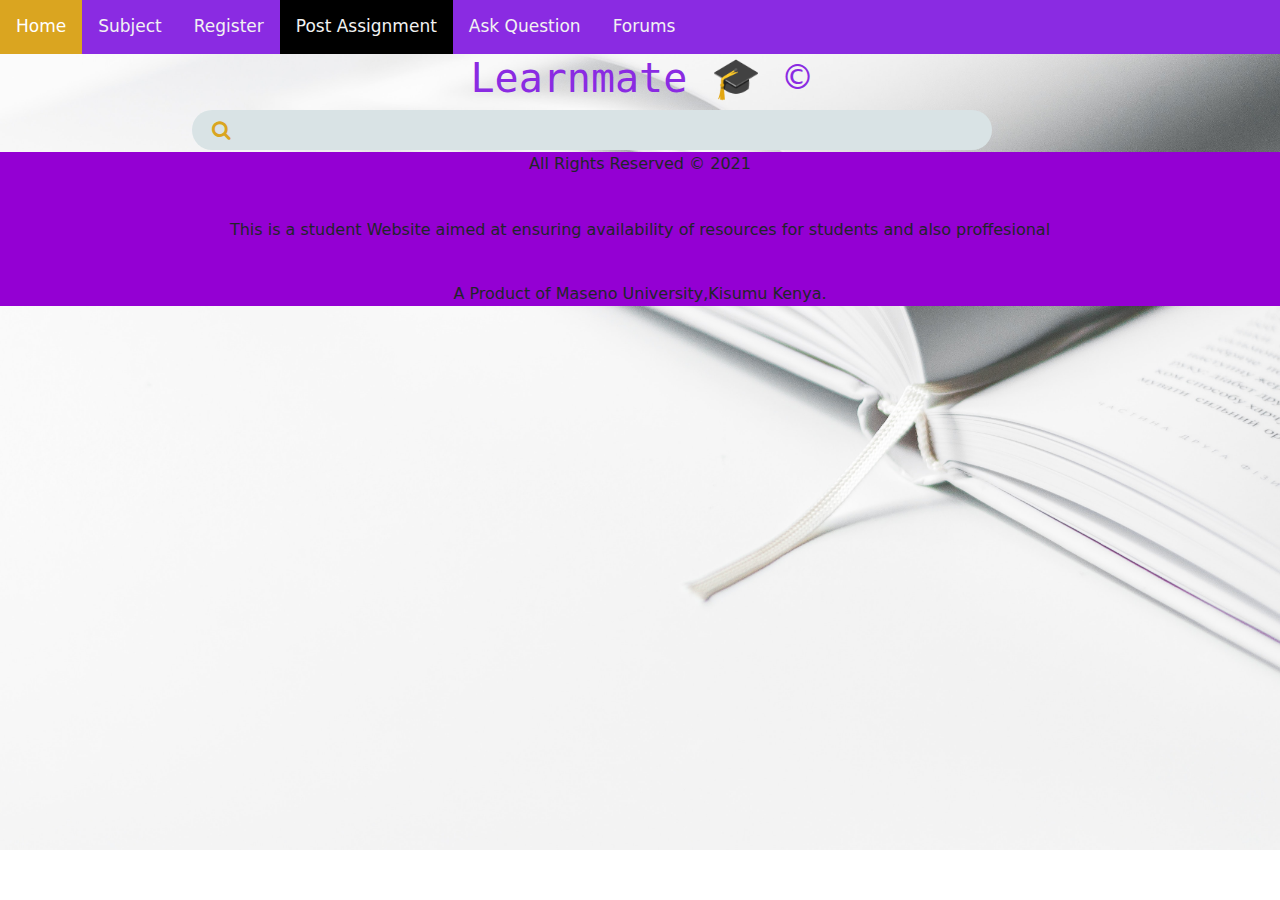
==== assignment.html @ 221d7d7b "Advancement" ====
<!DOCTYPE html>
<html lang="en">
<head>
    <meta charset="UTF-8">
    <meta http-equiv="X-UA-Compatible" content="IE=edge">
    <meta name="viewport" content="width=device-width, initial-scale=1">
    <link rel="stylesheet" href="main.css">
    <link rel="stylesheet" href="cards.css">
    <!-- <link rel="javascript" href="js/modal.js"> -->
    <link rel="stylesheet" href="font-awesome-4.7.0\css\font-awesome.css">
        <link rel="stylesheet" href="font-awesome-4.7.0\css\font-awesome.min.css">
        <link rel="stylesheet" href="font-awesome-4.7.0\fonts">
        <link rel="stylesheet" href="fonts">
        <link href="css/bootstrap.min.css" rel="stylesheet" integrity="sha384-EVSTQN3/azprG1Anm3QDgpJLIm9Nao0Yz1ztcQTwFspd3yD65VohhpuuCOmLASjC" crossorigin="anonymous">
<script src="js/bootstrap.min.js" integrity="sha384-cVKIPhGWiC2Al4u+LWgxfKTRIcfu0JTxR+EQDz/bgldoEyl4H0zUF0QKbrJ0EcQF" crossorigin="anonymous"></script>
       

    <div class="topnav" id="myTopnav">
      <a href="index.html">Home</a>
      <a href="subject.html" >Subject</a>
      <a href="register.html">Register</a>
      <a href="#"  class="active">Post Assignment</a>
      <a href="#">Ask Question</a>
      <!-- <div class="dropdown">
        <button class="dropbtn">Reference
          <i class="fa fa-caret-down"></i>
        </button>
        <div class="dropdown-content">
          <a href="#">Word Document</a>
          <a href="#">Video</a>
          <a href="#">Audio File</a>
          <a href="#">Link To External Source</a>
        </div>
      </div> -->
      <a href="forum.html">Forums</a>
      <!-- <a href="#">Register</a> -->
      <!-- <a href=""><img class="dp" src="images/nightking.jpg" alt=""></a> -->
      <a href="javascript:void(0);" class="icon" onclick="myFunction()">&#9776;</a>
    </div>
    <h1 class="heading" >Learnmate 🎓 &COPY;</h1>
    <div class="searchbar">
         <i  class="fa fa-search"></i> 
   <input  placeholder="" type="search"  class="searchinput" >
  </div>
    <title>LearnMate</title>
    
 

</head>
<body>

  <!-- Page content -->

<section class="footer">
    <footer>
      <p style="margin-top: 2px;">All Rights Reserved  &COPY; 2021</p><br>
      <p style="margin-top: 2px;">This is a student Website aimed at ensuring availability of resources for students and also proffesional</p><br>
      <span style="margin-top: 2px;">A Product of Maseno University,Kisumu Kenya.</span>

    </footer>
</section>
<!-----Javascript for toggle menu---->
<script type="text/javascript">
 /* Toggle between adding and removing the "responsive" class to topnav when the user clicks on the icon */
function myFunction() {
  var x = document.getElementById("myTopnav");
  if (x.className === "topnav") {
    x.className += " responsive";
  } else {
    x.className = "topnav";
  }
}
</script>
</body>
</html>
---- main.css ----
body{
    background: url('images/wall2.jpg');
    background-size: cover;
    background-repeat: no-repeat;
    font-family: sans-serif;
    font-size: 18px;
    box-sizing: border-box;
    text-align: center;
    
}
.heading{
font-family: monospace;
 color:blueviolet;
 text-align:center; 
font-size:23px bold;  
} 
.searchbar{
   width: 800px;
   height: 20px;
   border-radius: 50px;
   display: flex;
   margin-left: 15%;
   background-color: #d9e3e5;
   align-items: center ; 
   padding:20px;
  
}

.searchbar i{
   font-size: 20px;
   color: goldenrod;
   cursor: pointer; 
}
.searchbar input{
    flex: 1;
    height:30px ;
    outline: none;
    border: none;
    font-size: 18px;
    padding-left: 10x;
    background-color: #d9e3e5;
}



/* Page content. The value of the margin-left property should match the value of the sidebar's width property */
.page-content{
    margin-top: 150px; 
}
h5{
    text-decoration: underline;
}
.footer{
    background-color: darkviolet;
    margin-bottom:0; 
  
}


    
 /*new bar  */
  /* Add a black background color to the top navigation */
.topnav {
  background-color: blueviolet;
  overflow: hidden;
}

/* Style the links inside the navigation bar */
.topnav a {
  float: left;
  display: block;
  color: #f2f2f2;
  text-align: center;
  padding: 14px 16px;
  text-decoration: none;
  font-size: 17px;
}

/* Add an active class to highlight the current page */
.active {
  background-color:black;
  color: white;
}

/* Hide the link that should open and close the topnav on small screens */
.topnav .icon {
  display: none;
}

/* Dropdown */
.dropbtn {
   outline: none;
   border: none;
   background-color: transparent; 
    /* color: #000; */
    padding-left: 25px;
    padding-right: 30px;
    border: none;
    font-size: 17px;
    padding-top: 0;
    /* font-weight: 200; */
    cursor: pointer;
  
  }
  .dropdown {
     position: relative; 
     display: block; 
    cursor: pointer;
  }
  /* Dropdown Content (Hidden by Default) */
.dropdown-content {
    display: none;
    position: absolute; 
    background-color: #f1f1f1;
    min-width: 160px;
    box-shadow: 0px 8px 16px 0px rgba(0,0,0,0.2);
    z-index: 1;
  }
  /* Links in the dropdown */
  .dropdown-content a {
    color: black;
    padding: 12px 16px;
    text-decoration: none;
    display: block;
  }
  /* Change color of dropdown links on hover */
.dropdown-content a:hover {background-color: #ddd;}

/* Show the dropdown menu on hover */
.dropdown:hover .dropdown-content {display:inline-block;
border-radius: 10px;
box-shadow: 5px slateblue;
}


/* Add a dark background on topnav links and the dropdown button on hover */
.topnav a:hover, .dropdown:hover .dropbtn {
  background-color:goldenrod;
  color: white;
}

/* Add a grey background to dropdown links on hover */
.dropdown-content a:hover {
  background-color: #ddd;
  color: black;
}

/* Show the dropdown menu when the user moves the mouse over the dropdown button */
.dropdown:hover .dropdown-content {
  display: block;
}

/* When the screen is less than 600 pixels wide, hide all links, except for the first one ("Home"). Show the link that contains should open and close the topnav (.icon) */
@media screen and (max-width: 600px) {
  .topnav a:not(:first-child), .dropdown .dropbtn {
    display: none;
  }
  .topnav a.icon {
    float: right;
    display: block;
  }
  .searchbar{
    width: 75%;
  }
  .searchinput{
    width: 70%;
  } 
}

/* The "responsive" class is added to the topnav with JavaScript when the user clicks on the icon. This class makes the topnav look good on small screens (display the links vertically instead of horizontally) */
@media screen and (max-width: 600px) {
  .topnav.responsive {position: relative;}
  .topnav.responsive a.icon {
    position: absolute;
    right: 0;
    top: 0;
  }

  .topnav.responsive a {
    float: none;
    display: block;
    text-align: left;
  }
  .topnav.responsive .dropdown {float: none;}
  .topnav.responsive .dropdown-content {position: relative;}
  .topnav.responsive .dropdown .dropbtn {
    display: block;
    width: 100%;
    text-align: left;
  }
}
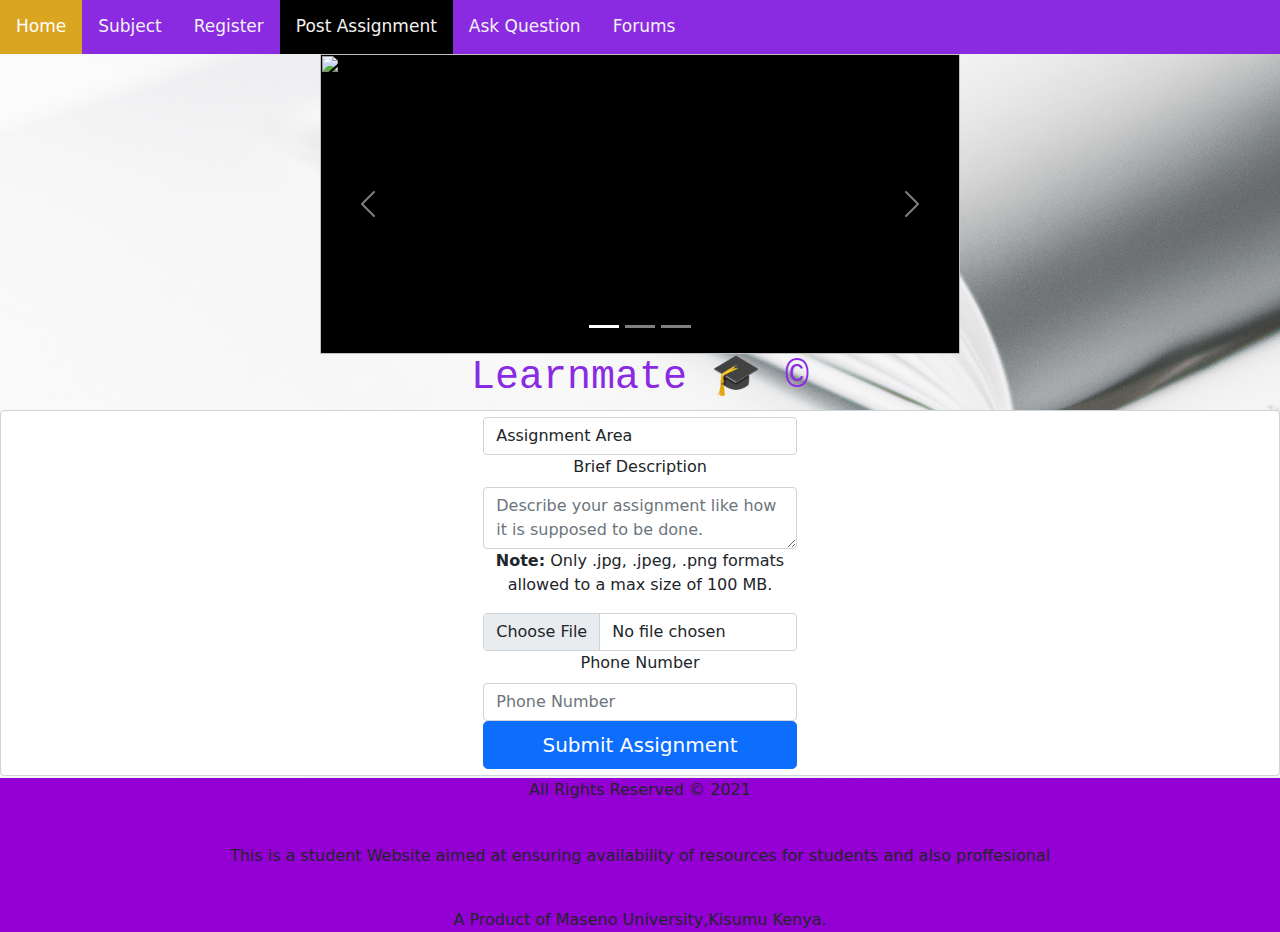
==== commit 24a22e8c: "advancing to frontend end" ====
--- a/assignment.html
+++ b/assignment.html
@@ -20,27 +20,14 @@
       <a href="subject.html" >Subject</a>
       <a href="register.html">Register</a>
       <a href="#"  class="active">Post Assignment</a>
-      <a href="#">Ask Question</a>
-      <!-- <div class="dropdown">
-        <button class="dropbtn">Reference
-          <i class="fa fa-caret-down"></i>
-        </button>
-        <div class="dropdown-content">
-          <a href="#">Word Document</a>
-          <a href="#">Video</a>
-          <a href="#">Audio File</a>
-          <a href="#">Link To External Source</a>
-        </div>
-      </div> -->
+      <a href="quiz.html">Ask Question</a>
+     
       <a href="forum.html">Forums</a>
       <!-- <a href="#">Register</a> -->
       <!-- <a href=""><img class="dp" src="images/nightking.jpg" alt=""></a> -->
       <a href="javascript:void(0);" class="icon" onclick="myFunction()">&#9776;</a>
     </div>
-    <h1 class="heading" >Learnmate 🎓 &COPY;</h1>
-    <div class="searchbar">
-         <i  class="fa fa-search"></i> 
-   <input  placeholder="" type="search"  class="searchinput" >
+   
   </div>
     <title>LearnMate</title>
     
@@ -50,6 +37,115 @@
 <body>
 
   <!-- Page content -->
+
+ <style>
+      @media (max-width :700px){
+      body{
+      font-size :10px;
+     font-weight: 50;
+     max-width: 100%;
+     flex-direction: column;
+     width: fit-content;
+
+    }
+    .card-text{
+      font-size: 10px;
+      font-weight: 50;
+           }
+    .card-title{
+      text-align: center;
+      text-decoration: bold;
+      font-size: 12px;
+    }
+    .card.shadow-sm{
+      max-width: 100%;
+    }
+    }
+  </style>
+    
+</head>
+
+
+
+<body>
+    <center>
+<div id="carouselExampleIndicators" class="carousel slide  col-md-6" data-bs-ride="carousel">
+  <div class="carousel-indicators">
+    <button type="button" data-bs-target="#carouselExampleIndicators" data-bs-slide-to="0" class="active" aria-current="true" aria-label="Slide 1"></button>
+    <button type="button" data-bs-target="#carouselExampleIndicators" data-bs-slide-to="1" aria-label="Slide 2"></button>
+    <button type="button" data-bs-target="#carouselExampleIndicators" data-bs-slide-to="2" aria-label="Slide 3"></button>
+  </div>
+  <div class="carousel-inner">
+    <div class="carousel-item active">
+      <img src="Images/library.jpg" class="d-block w-100" height="300px" >
+    </div>
+    <div class="carousel-item">
+      <img src="Images/manread.jpg" class="d-block w-100" height="300px" >
+    </div>
+    <div class="carousel-item">
+      <img src="Images/groupread.jpg" class="d-block w-100" height="300px" >
+    </div>
+  </div>
+  <button class="carousel-control-prev" type="button" data-bs-target="#carouselExampleIndicators" data-bs-slide="prev">
+    <span class="carousel-control-prev-icon" aria-hidden="true"></span>
+    <span class="visually-hidden">Previous</span>
+  </button>
+  <button class="carousel-control-next" type="button" data-bs-target="#carouselExampleIndicators" data-bs-slide="next">
+    <span class="carousel-control-next-icon" aria-hidden="true"></span>
+    <span class="visually-hidden">Next</span>
+  </button>
+</div>
+</center>
+<section class="row">
+    <h1 class="heading" >Learnmate 🎓 &COPY;</h1>
+    <!-- <div class="searchbar">
+         <i  class="fa fa-search"></i> 
+   <input  placeholder="" type="search"  class="searchinput" >
+   </div> -->
+</section>
+<center>
+<div clas="col-lg-4">
+<form class="form-control" action="" method="">
+    <div class="col-md-3">
+        <select class="form-control"  name="assignmet_area"  required >
+                <option value="" disabled selected>Assignment Area</option>
+                      <option value="Programming">Programming</option>
+                    <option value="Mathematics">Mathematics</option>
+                    <option value="Science">Science</option>
+                    <option value="Other">Other</option>
+        </select>
+        <div class="input-group-append">
+        
+        </div>
+    </div>
+<div class="col-md-3 ">
+    <label for="validationTextarea" class="form-label">Brief Description</label>
+    <textarea class="form-control" name="description" id="validationTextarea" placeholder="Describe your assignment like how it is supposed to be done." required></textarea>
+    <!-- <div class="invalid-feedback">Please fill in the Description</div> -->
+  </div>
+
+
+  <div class="col-md-3">
+  <p><strong>Note:</strong> Only .jpg, .jpeg, .png formats allowed to a max size of 100 MB.</p>
+    <input type="file" class="form-control" name="image" aria-label="file example" required>
+    <div class="invalid-feedback">Upload a Photo of the Assignment</div>
+  </div>
+  <div class="col-md-3">
+    <label for="validationInput" class="form-label">Phone Number</label>
+    <input class="form-control" name="phone_no" id="validationInput" placeholder="Phone Number" required>
+    <!-- <div class="invalid-feedback">Please fill in the Description</div> -->
+  </div>
+  <!-- <div class="">
+    <input type="checkbox" class="form-check-input" id="validationFormCheck2" name="checkbox-stacked" required>
+    <label class="form-check-label" for="validationFormCheck2">I have provided legit Aplication</label>
+  </div> -->
+  <div class="col-md-3">
+    <button class="w-100 btn btn-lg btn-primary" type="submit">Submit Assignment</button>
+  </div>
+</form>
+</div>
+</center>
+<section>
 
 <section class="footer">
     <footer>
--- a/main.css
+++ b/main.css
@@ -40,10 +40,6 @@
     padding-left: 10x;
     background-color: #d9e3e5;
 }
-
-
-
-/* Page content. The value of the margin-left property should match the value of the sidebar's width property */
 .page-content{
     margin-top: 150px; 
 }
@@ -55,11 +51,6 @@
     margin-bottom:0; 
   
 }
-
-
-    
- /*new bar  */
-  /* Add a black background color to the top navigation */
 .topnav {
   background-color: blueviolet;
   overflow: hidden;
@@ -75,14 +66,10 @@
   text-decoration: none;
   font-size: 17px;
 }
-
-/* Add an active class to highlight the current page */
 .active {
   background-color:black;
   color: white;
 }
-
-/* Hide the link that should open and close the topnav on small screens */
 .topnav .icon {
   display: none;
 }
@@ -107,7 +94,6 @@
      display: block; 
     cursor: pointer;
   }
-  /* Dropdown Content (Hidden by Default) */
 .dropdown-content {
     display: none;
     position: absolute; 
@@ -116,40 +102,46 @@
     box-shadow: 0px 8px 16px 0px rgba(0,0,0,0.2);
     z-index: 1;
   }
-  /* Links in the dropdown */
   .dropdown-content a {
     color: black;
     padding: 12px 16px;
     text-decoration: none;
     display: block;
   }
-  /* Change color of dropdown links on hover */
-.dropdown-content a:hover {background-color: #ddd;}
-
-/* Show the dropdown menu on hover */
-.dropdown:hover .dropdown-content {display:inline-block;
+.dropdown-content a:hover {
+  background-color: #ddd;
+}
+.dropdown:hover .dropdown-content {
+  display:inline-block;
 border-radius: 10px;
 box-shadow: 5px slateblue;
 }
-
-
-/* Add a dark background on topnav links and the dropdown button on hover */
 .topnav a:hover, .dropdown:hover .dropbtn {
   background-color:goldenrod;
   color: white;
 }
-
-/* Add a grey background to dropdown links on hover */
 .dropdown-content a:hover {
   background-color: #ddd;
   color: black;
 }
-
-/* Show the dropdown menu when the user moves the mouse over the dropdown button */
 .dropdown:hover .dropdown-content {
   display: block;
 }
-
+.myCard:hover{
+opacity: 50%;
+color: goldenrod;
+transition: ease 0.5s;
+}
+.card-body{
+  height: 150px;
+   overflow-y: scroll
+}
+h4{
+font-family: monospace;
+}
+.lists{
+  /* float: left; */
+}
 /* When the screen is less than 600 pixels wide, hide all links, except for the first one ("Home"). Show the link that contains should open and close the topnav (.icon) */
 @media screen and (max-width: 600px) {
   .topnav a:not(:first-child), .dropdown .dropbtn {
